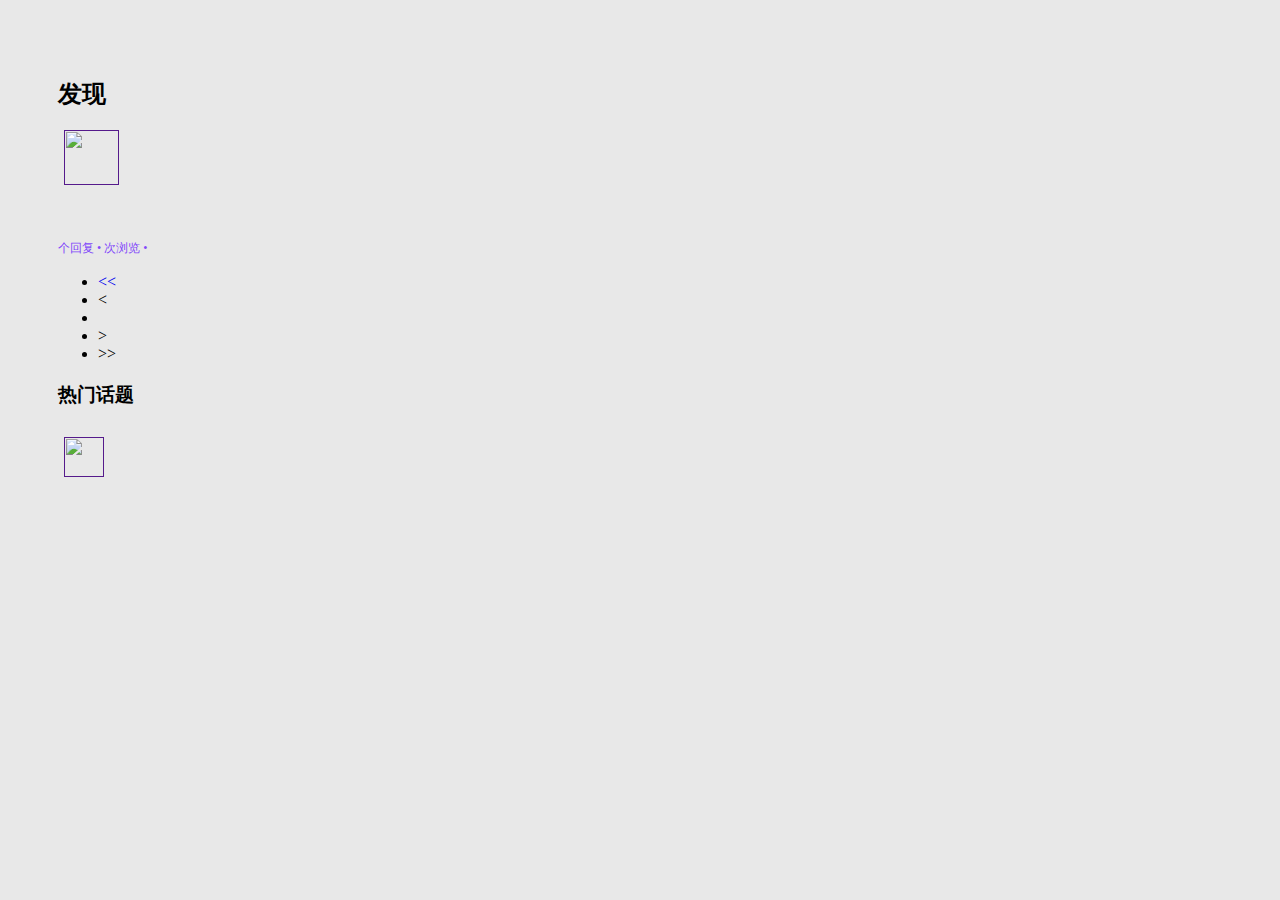
==== src/main/resources/templates/index.html @ 6b059a0d "完成了热门话题功能和根据问题标签匹配相关问题功能" ====
<!DOCTYPE html>
<html xmlns:th="http://www.thymeleaf.org">
<head>
    <meta charset="UTF-8">
    <title>Title</title>
    <link rel="stylesheet" href="../static/publish.css" th:href="@{/publish.css}">
    <link href="https://cdn.bootcss.com/twitter-bootstrap/3.3.7/css/bootstrap.min.css" rel="stylesheet">
    <link href="https://cdn.bootcss.com/twitter-bootstrap/3.3.7/css/bootstrap-theme.min.css" rel="stylesheet">
    <script src="http://cdn.bootcss.com/jquery/1.11.1/jquery.min.js"></script>
    <script src="http://cdn.bootcss.com/bootstrap/3.3.7/js/bootstrap.min.js"></script>

</head>
<body>
<!--抽取公共模块-->
<div th:replace="~{commons/topBar::topBar}"></div>
<div class="row question_border">
    <!-- 如果是大屏幕9 3 分，中小屏幕水平排列       -->
    <div class="col-lg-8 col-md-12 col-sm-12">
        <h2><span class="glyphicon glyphicon-list" aria-hidden="true">发现</span></h2>

        <div class="media" th:each="question : ${pagination.questions}">
            <div class="media-left media-middle">
                <a href="" style="margin-left: 6px">
                    <img class="img-rounded pic" th:src="${question.getUser().getAvatarUrl()}"
                         src=" https://avatars2.githubusercontent.com/u/40589410?v=4">
                </a>
            </div>
            <div class="media-body">
                <h4 class="media-heading">
                    <a th:href="@{'/question/'+ ${question.id}}" th:text="${question.title}"></a>
                </h4>
                <span th:text="${question.description}"></span> <br>
                <span class="text-desc"><span th:text="${question.commentCount}"></span> 个回复 • <span
                        th:text="${question.viewCount}"></span> 次浏览 • <span
                        th:text="${#dates.format(question.gmtCreate,'yyyy-MM-dd HH:mm')}"></span></span>
            </div>
        </div>
        <nav aria-label="Page navigation">
            <ul class="pagination">
                <li th:if="${pagination.showFirstPage}">
                    <a href="/?page=1" aria-label="Previous">
                        <span aria-hidden="true">&lt;&lt;</span>
                    </a>
                </li>
                <li>
                    <a th:href="@{/(page = ${pagination.page-1})}" aria-label="Previous"
                       th:if="${pagination.isShowPrevious()}">
                        <span aria-hidden="true">&lt;</span>
                    </a>
                </li>
                <!--  还有一个注意点就是这个active样式必须放在li上              -->
                <li th:each="page:${pagination.pages}" th:class="${pagination.page==page ? 'active':''}">
                    <a th:text="${page}" th:href="@{/(page=${page})}">
                    </a>
                </li>
                <li>
                    <a th:href="@{/(page = ${pagination.page+1})}" aria-label="Next"
                       th:if="${pagination.showNext}">
                        <span aria-hidden="true">&gt;</span>
                    </a>
                </li>
                <li th:if="${pagination.showEndPage}">
                    <a th:href="@{/(page=${pagination.totalPage})}" aria-label="Previous">
                        <span aria-hidden="true">&gt;&gt;</span>
                    </a>
                </li>
            </ul>
        </nav>
    </div>

    <div class="col-lg-4 col-md-12 col-sm-12">
        <h3>热门话题</h3>
        <div class="media" th:each="question : ${hotQuestions}">
            <div class="media-body">
                <div class="media-left media-middle">
                    <a href="" style="margin-left: 0px">
                        <div class="media-left media-middle">
                            <a href="" style="margin-left: 6px">
                                <img class="img-circle hotpic" th:src="${question.getUser().getAvatarUrl()}"
                                     src=" https://avatars2.githubusercontent.com/u/40589410?v=4">
                            </a>
                        </div>
                        <div class="media-body">
                            <h4 class="media-heading">
                                <a th:href="@{'/question/'+ ${question.id}}" th:text="${question.title}"></a>
                            </h4>
                            <span th:text="${question.user.getName()}"></span>
                            <span th:text="'阅读热量'+${question.viewCount}"></span>
                        </div>
                    </a>
                </div>
            </div>
        </div>

    </div>
</div>

</body>
</html>
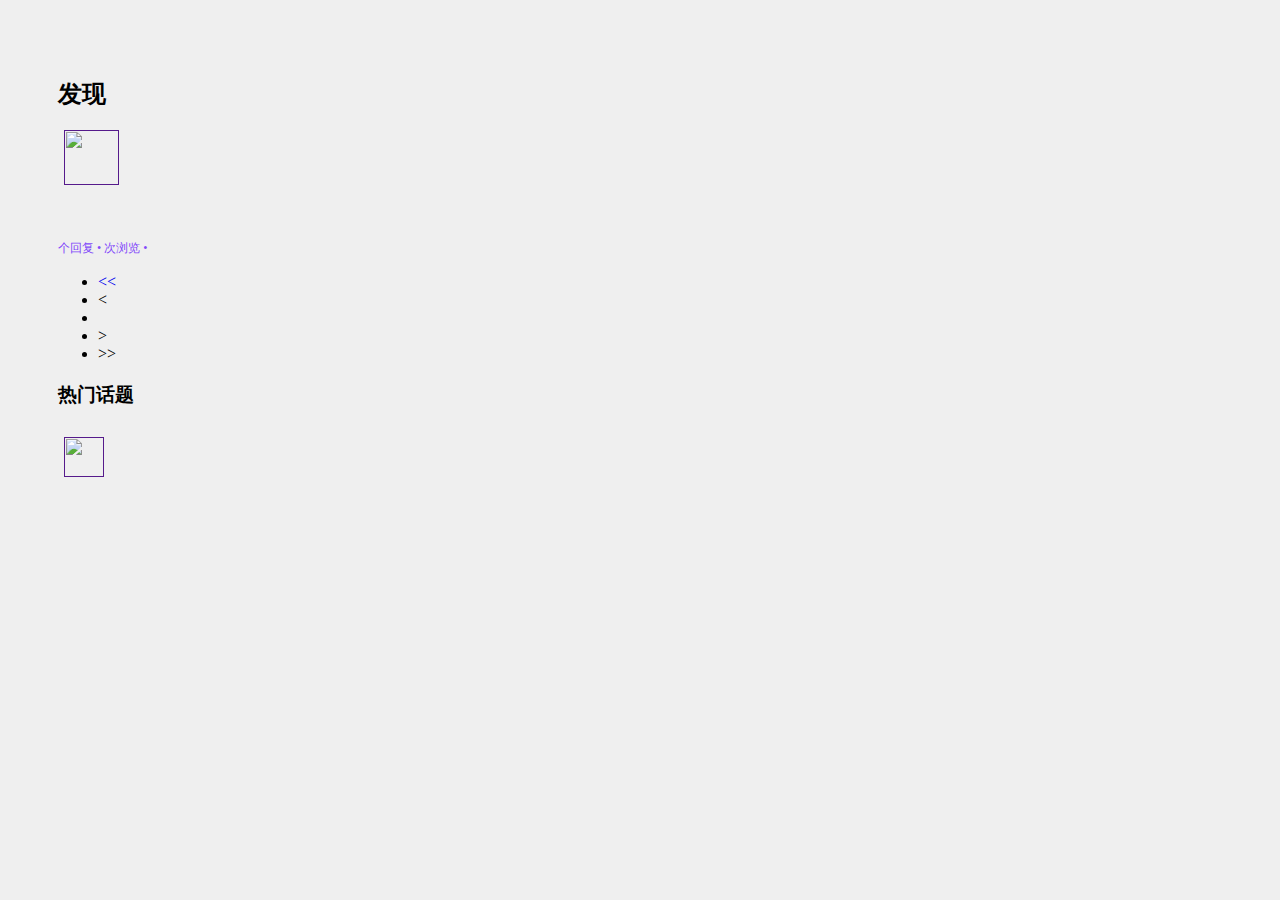
==== commit 8adf682e: "给我的问题也添加了编辑，并调整编辑和删除的css" ====
--- a/src/main/resources/templates/index.html
+++ b/src/main/resources/templates/index.html
@@ -3,9 +3,9 @@
 <head>
     <meta charset="UTF-8">
     <title>Title</title>
-    <link rel="stylesheet" href="../static/publish.css" th:href="@{/publish.css}">
     <link href="https://cdn.bootcss.com/twitter-bootstrap/3.3.7/css/bootstrap.min.css" rel="stylesheet">
     <link href="https://cdn.bootcss.com/twitter-bootstrap/3.3.7/css/bootstrap-theme.min.css" rel="stylesheet">
+    <link rel="stylesheet" href="../static/publish.css" th:href="@{/publish.css}">
     <script src="http://cdn.bootcss.com/jquery/1.11.1/jquery.min.js"></script>
     <script src="http://cdn.bootcss.com/bootstrap/3.3.7/js/bootstrap.min.js"></script>
 
@@ -21,8 +21,8 @@
         <div class="media" th:each="question : ${pagination.questions}">
             <div class="media-left media-middle">
                 <a href="" style="margin-left: 6px">
-                    <img class="img-rounded pic" th:src="${question.getUser().getAvatarUrl()}"
-                         src=" https://avatars2.githubusercontent.com/u/40589410?v=4">
+                    <img class="img-rounded pic" th:if="${question.user.getAvatarUrl()!=null}" th:src="${question.getUser().getAvatarUrl()}"
+                         src="https://avatars2.githubusercontent.com/u/40589410?v=4">
                 </a>
             </div>
             <div class="media-body">
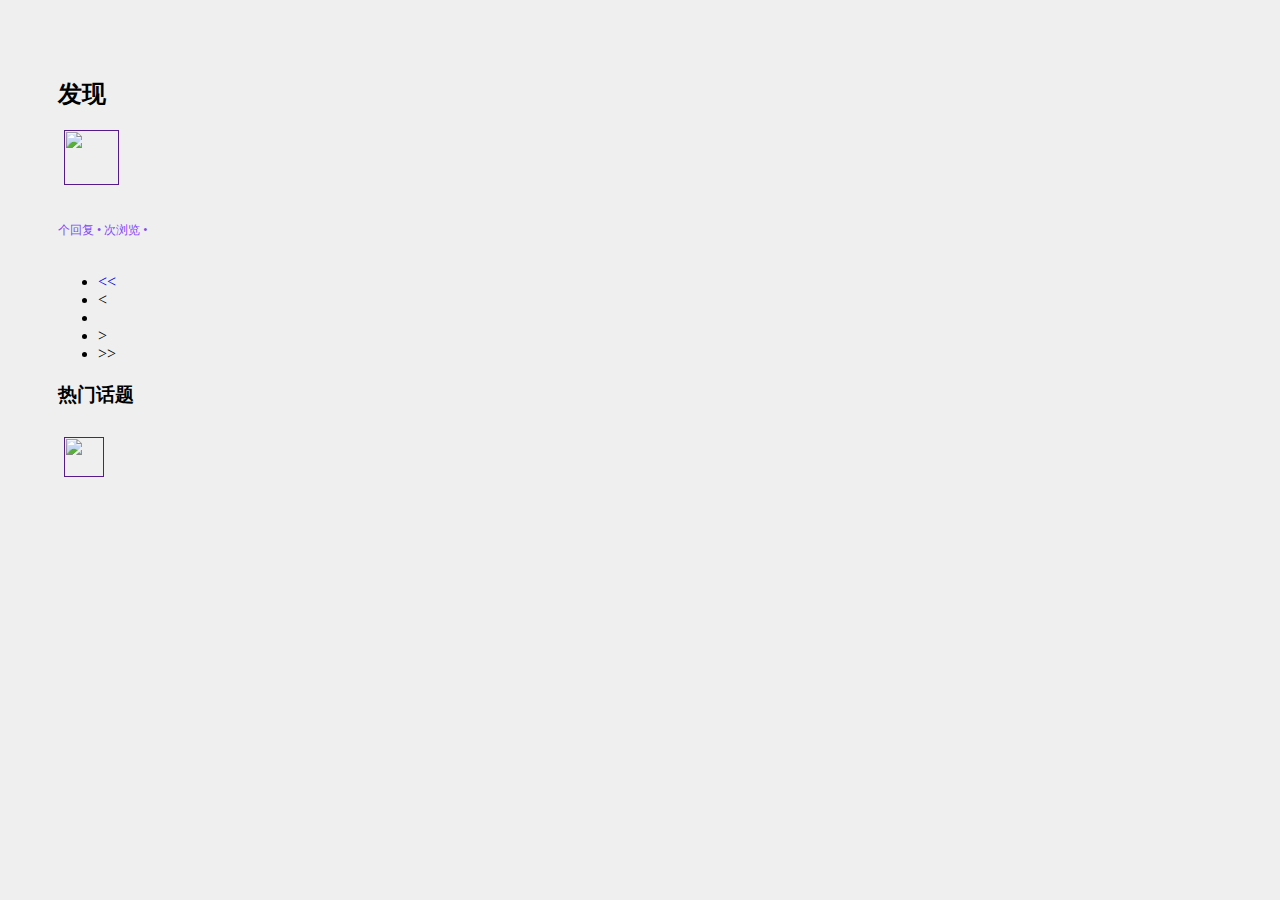
==== commit 1a302345: "使用UCloud完成图片上传功能和预览功能，并修复了一些遗留小问题" ====
--- a/src/main/resources/templates/index.html
+++ b/src/main/resources/templates/index.html
@@ -8,7 +8,6 @@
     <link rel="stylesheet" href="../static/publish.css" th:href="@{/publish.css}">
     <script src="http://cdn.bootcss.com/jquery/1.11.1/jquery.min.js"></script>
     <script src="http://cdn.bootcss.com/bootstrap/3.3.7/js/bootstrap.min.js"></script>
-
 </head>
 <body>
 <!--抽取公共模块-->
@@ -18,10 +17,11 @@
     <div class="col-lg-8 col-md-12 col-sm-12">
         <h2><span class="glyphicon glyphicon-list" aria-hidden="true">发现</span></h2>
 
-        <div class="media" th:each="question : ${pagination.questions}">
+        <div class="media" th:each="question : ${pagination.data}">
             <div class="media-left media-middle">
                 <a href="" style="margin-left: 6px">
-                    <img class="img-rounded pic" th:if="${question.user.getAvatarUrl()!=null}" th:src="${question.getUser().getAvatarUrl()}"
+                    <img class="img-rounded pic" th:if="${question.user.getAvatarUrl()!=null}"
+                         th:src="${question.getUser().getAvatarUrl()}"
                          src="https://avatars2.githubusercontent.com/u/40589410?v=4">
                 </a>
             </div>
@@ -29,11 +29,12 @@
                 <h4 class="media-heading">
                     <a th:href="@{'/question/'+ ${question.id}}" th:text="${question.title}"></a>
                 </h4>
-                <span th:text="${question.description}"></span> <br>
+                <!--                <span th:text="${question.description}"></span> <br>-->
                 <span class="text-desc"><span th:text="${question.commentCount}"></span> 个回复 • <span
                         th:text="${question.viewCount}"></span> 次浏览 • <span
                         th:text="${#dates.format(question.gmtCreate,'yyyy-MM-dd HH:mm')}"></span></span>
             </div>
+            <br>
         </div>
         <nav aria-label="Page navigation">
             <ul class="pagination">
@@ -76,7 +77,7 @@
                     <a href="" style="margin-left: 0px">
                         <div class="media-left media-middle">
                             <a href="" style="margin-left: 6px">
-                                <img class="img-circle hotpic" th:src="${question.getUser().getAvatarUrl()}"
+                                <img class="img-rounded hotpic" th:src="${question.getUser().getAvatarUrl()}"
                                      src=" https://avatars2.githubusercontent.com/u/40589410?v=4">
                             </a>
                         </div>
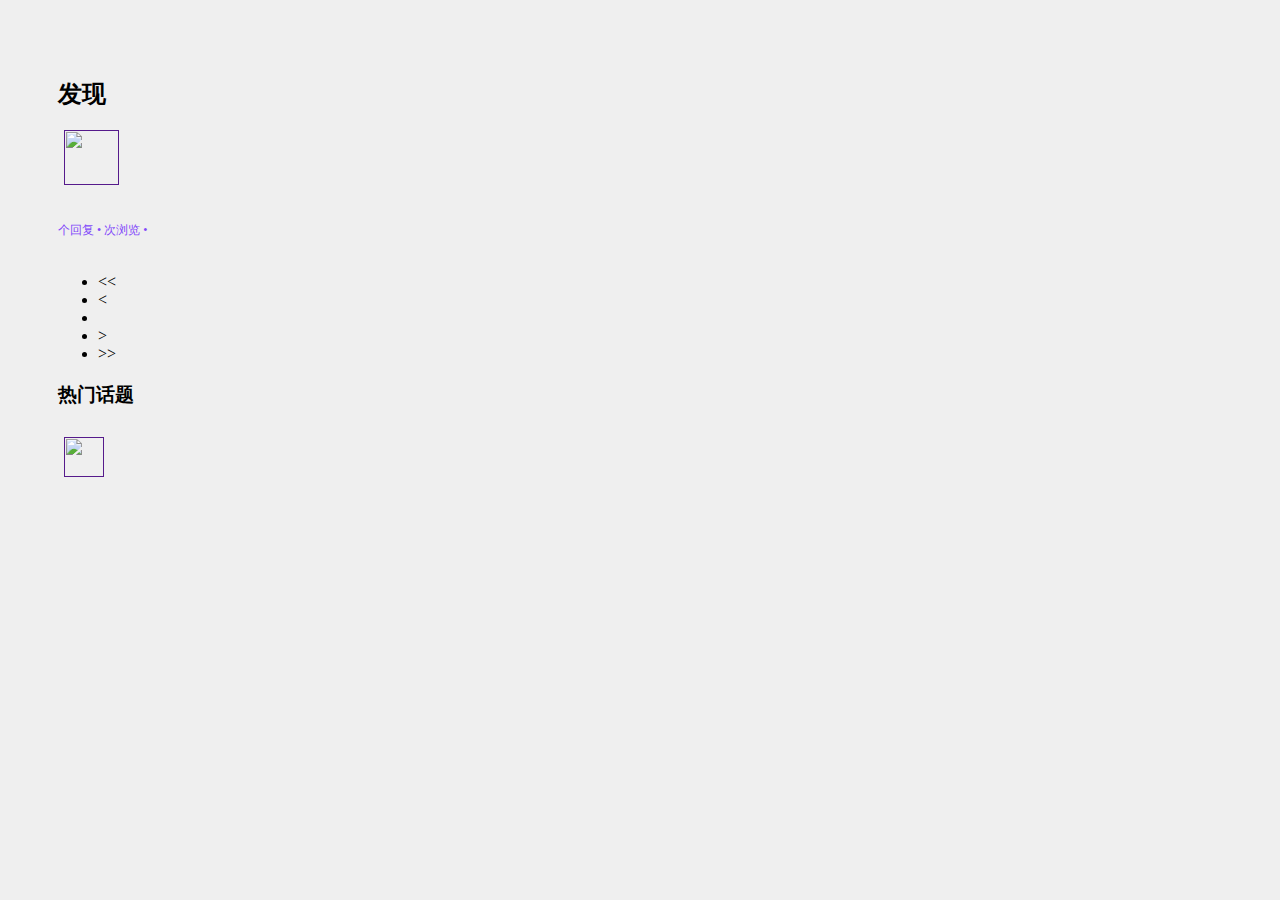
==== commit c5c9258d: "重构search，并合并到IndexController和修改topBar内容，完美修复以前的遗留分页跳转混乱问题" ====
--- a/src/main/resources/templates/index.html
+++ b/src/main/resources/templates/index.html
@@ -39,29 +39,29 @@
         <nav aria-label="Page navigation">
             <ul class="pagination">
                 <li th:if="${pagination.showFirstPage}">
-                    <a href="/?page=1" aria-label="Previous">
+                    <a th:href="@{/(page=1,search=${search})}" aria-label="Previous">
                         <span aria-hidden="true">&lt;&lt;</span>
                     </a>
                 </li>
                 <li>
-                    <a th:href="@{/(page = ${pagination.page-1})}" aria-label="Previous"
+                    <a th:href="@{/(page = ${pagination.page-1},search=${search})}" aria-label="Previous"
                        th:if="${pagination.isShowPrevious()}">
                         <span aria-hidden="true">&lt;</span>
                     </a>
                 </li>
                 <!--  还有一个注意点就是这个active样式必须放在li上              -->
                 <li th:each="page:${pagination.pages}" th:class="${pagination.page==page ? 'active':''}">
-                    <a th:text="${page}" th:href="@{/(page=${page})}">
+                    <a th:text="${page}" th:href="@{/(page=${page},search=${search})}">
                     </a>
                 </li>
                 <li>
-                    <a th:href="@{/(page = ${pagination.page+1})}" aria-label="Next"
+                    <a th:href="@{/(page = ${pagination.page+1},search=${search})}" aria-label="Next"
                        th:if="${pagination.showNext}">
                         <span aria-hidden="true">&gt;</span>
                     </a>
                 </li>
                 <li th:if="${pagination.showEndPage}">
-                    <a th:href="@{/(page=${pagination.totalPage})}" aria-label="Previous">
+                    <a th:href="@{/(page=${pagination.totalPage},search=${search})}" aria-label="Previous">
                         <span aria-hidden="true">&gt;&gt;</span>
                     </a>
                 </li>
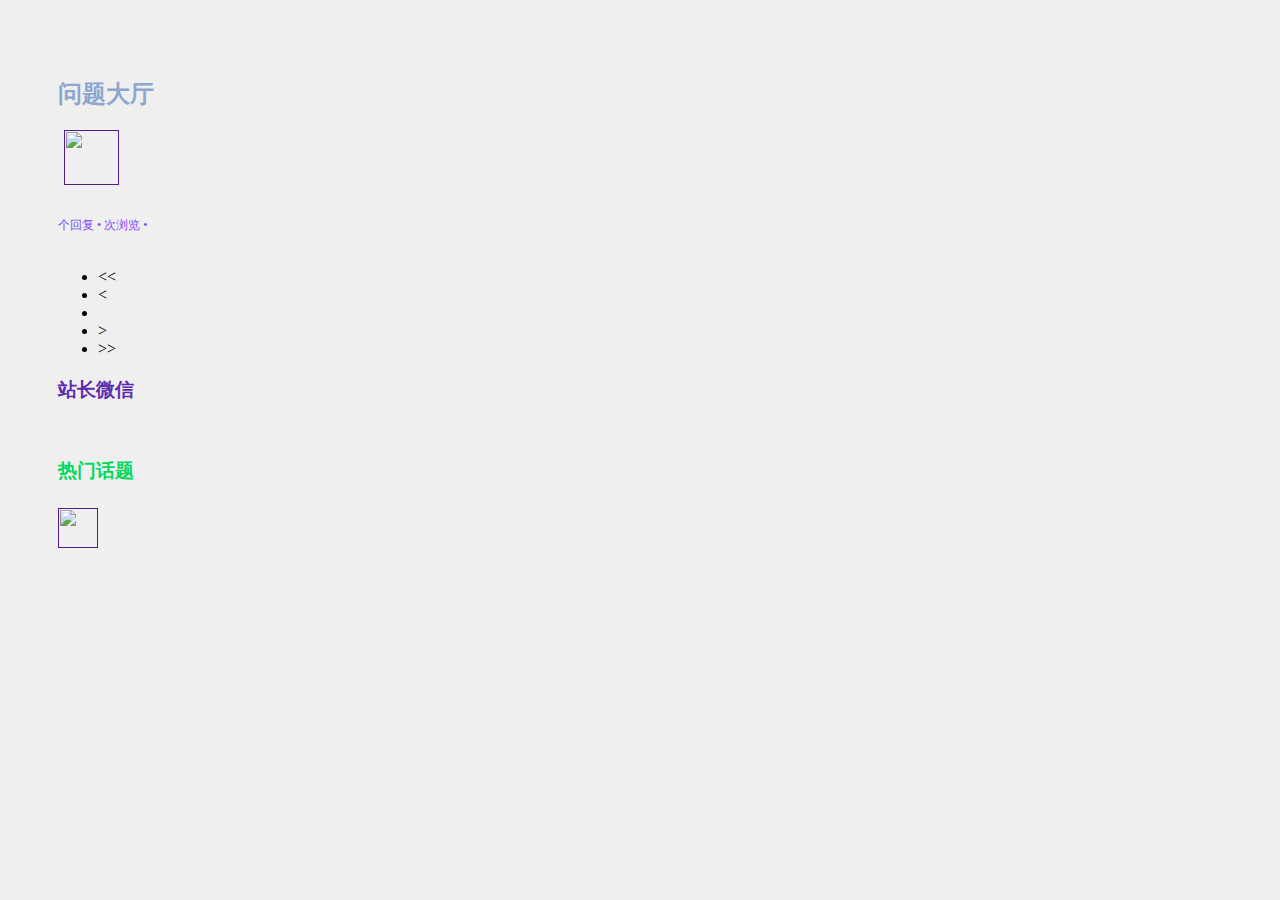
==== commit 73582fec: "修改主页样式和发布页面的一些样式，并且添加了页脚" ====
--- a/src/main/resources/templates/index.html
+++ b/src/main/resources/templates/index.html
@@ -15,7 +15,7 @@
 <div class="row question_border">
     <!-- 如果是大屏幕9 3 分，中小屏幕水平排列       -->
     <div class="col-lg-8 col-md-12 col-sm-12">
-        <h2><span class="glyphicon glyphicon-list" aria-hidden="true">发现</span></h2>
+        <h2><span class="glyphicon glyphicon-list" aria-hidden="true" style="color: #8da6ce">问题大厅</span></h2>
 
         <div class="media" th:each="question : ${pagination.data}">
             <div class="media-left media-middle">
@@ -34,7 +34,7 @@
                         th:text="${question.viewCount}"></span> 次浏览 • <span
                         th:text="${#dates.format(question.gmtCreate,'yyyy-MM-dd HH:mm')}"></span></span>
             </div>
-            <br>
+            <br th:width="0px">
         </div>
         <nav aria-label="Page navigation">
             <ul class="pagination">
@@ -70,13 +70,17 @@
     </div>
 
     <div class="col-lg-4 col-md-12 col-sm-12">
-        <h3>热门话题</h3>
+        <div class="col-lg-12 col-md-12 col-sm-12">
+            <h3 style="color: #5d2bad">站长微信</h3>
+            <img th:src="@{/images/indexWeChat.png}" th:height="250px" th:width="350px" >
+        </div>
+        <h3 style="color: #00d95a">热门话题</h3>
         <div class="media" th:each="question : ${hotQuestions}">
             <div class="media-body">
                 <div class="media-left media-middle">
                     <a href="" style="margin-left: 0px">
                         <div class="media-left media-middle">
-                            <a href="" style="margin-left: 6px">
+                            <a href="" style="margin-left: 0px">
                                 <img class="img-rounded hotpic" th:src="${question.getUser().getAvatarUrl()}"
                                      src=" https://avatars2.githubusercontent.com/u/40589410?v=4">
                             </a>
@@ -95,6 +99,6 @@
 
     </div>
 </div>
-
+<div th:replace="~{commons/footer::foot}"></div>
 </body>
 </html>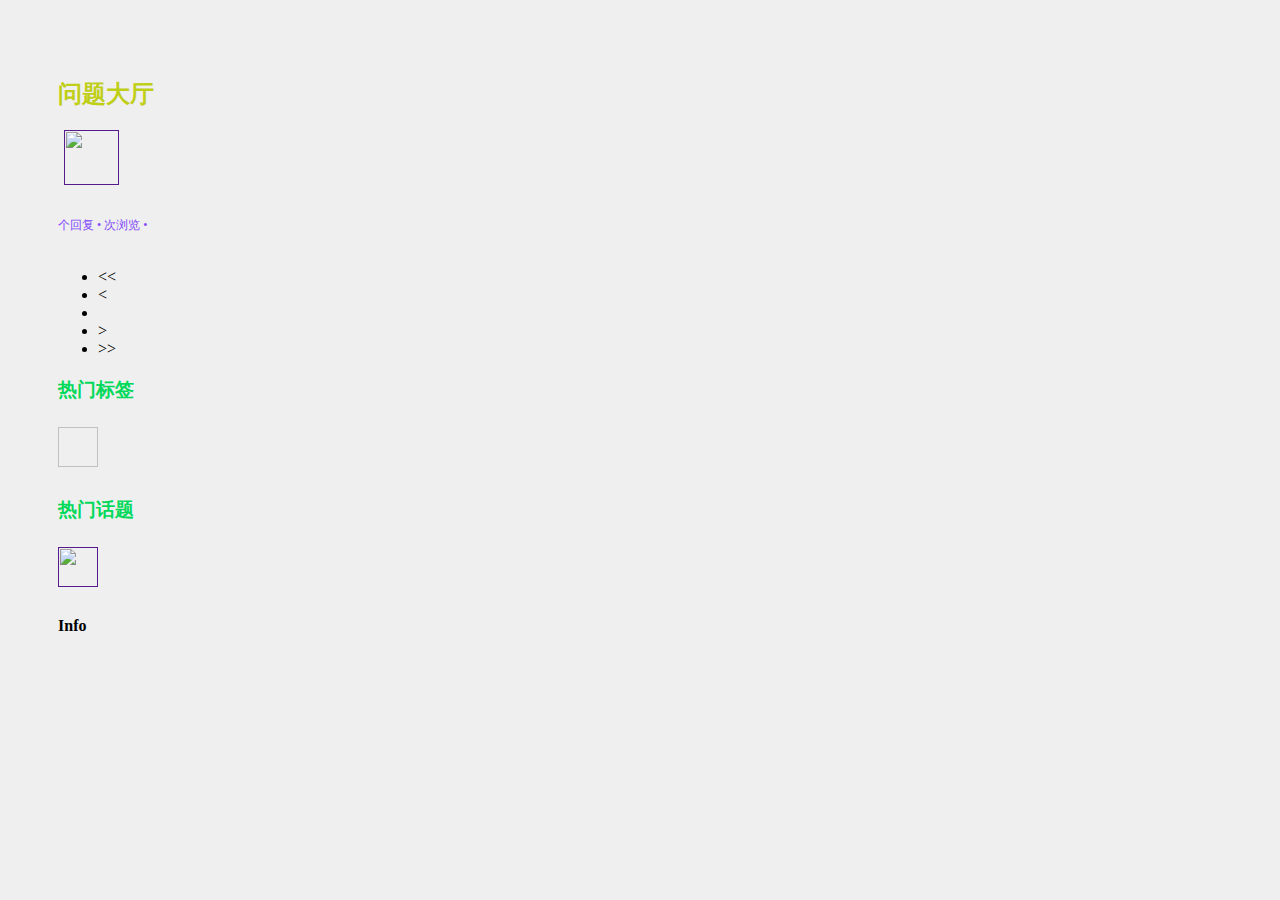
==== commit 2286d2ad: "完成了热门标签及其分页问题，优化了页面，添加了运行时日志，重构了一部分代码" ====
--- a/src/main/resources/templates/index.html
+++ b/src/main/resources/templates/index.html
@@ -15,7 +15,7 @@
 <div class="row question_border">
     <!-- 如果是大屏幕9 3 分，中小屏幕水平排列       -->
     <div class="col-lg-8 col-md-12 col-sm-12">
-        <h2><span class="glyphicon glyphicon-list" aria-hidden="true" style="color: #8da6ce">问题大厅</span></h2>
+        <h2><span class="glyphicon glyphicon-list" aria-hidden="true" style="color: #bfce16">问题大厅</span></h2>
 
         <div class="media" th:each="question : ${pagination.data}">
             <div class="media-left media-middle">
@@ -70,11 +70,30 @@
     </div>
 
     <div class="col-lg-4 col-md-12 col-sm-12">
-        <div class="col-lg-12 col-md-12 col-sm-12">
-            <h3 style="color: #5d2bad">站长微信</h3>
-            <img th:src="@{/images/indexWeChat.png}" th:height="250px" th:width="350px" >
+
+        <h3 style="color: #00d95a"><span class="glyphicon glyphicon-dashboard">热门标签</span></h3>
+        <div class="media" th:each="hotTag : ${HotTags}">
+            <div class="media-body">
+                <div class="media-left media-middle">
+                    <a href="" style="margin-left: 0px">
+                        <div class="media-left media-middle">
+                            <a href="" style="margin-left: 0px">
+                                <img class="img-rounded hotpic" th:src="@{/images/hotTagHead.png}">
+                            </a>
+                        </div>
+                        <div class="media-body">
+                            <h4 class="media-heading">
+                                <span class="label label-success"><a
+                                        th:href="@{/(page=1,search=${search},tag=${hotTag.getTagName()})}"
+                                        th:text="${hotTag.getTagName()}"></a></span>
+                            </h4>
+                            <span th:text="'标签热度'+${hotTag.getPriority()}"></span>
+                        </div>
+                    </a>
+                </div>
+            </div>
         </div>
-        <h3 style="color: #00d95a">热门话题</h3>
+        <h3 style="color: #00d95a"><span class="glyphicon glyphicon-flag">热门话题</span></h3>
         <div class="media" th:each="question : ${hotQuestions}">
             <div class="media-body">
                 <div class="media-left media-middle">
@@ -87,7 +106,9 @@
                         </div>
                         <div class="media-body">
                             <h4 class="media-heading">
-                                <a th:href="@{'/question/'+ ${question.id}}" th:text="${question.title}"></a>
+                                <a th:href="@{'/question/'+ ${question.id}}" >
+                                    <span class="label label-info" th:text="${question.title}">Info</span>
+                                </a>
                             </h4>
                             <span th:text="${question.user.getName()}"></span>
                             <span th:text="'阅读热量'+${question.viewCount}"></span>
@@ -97,6 +118,11 @@
             </div>
         </div>
 
+<!--        <div class="col-lg-12 col-md-12 col-sm-12">-->
+<!--            <h3 style="color: #5d2bad">站长微信</h3>-->
+<!--            <img th:src="@{/images/indexWeChat.png}" th:height="250px" th:width="350px">-->
+<!--        </div>-->
+
     </div>
 </div>
 <div th:replace="~{commons/footer::foot}"></div>
